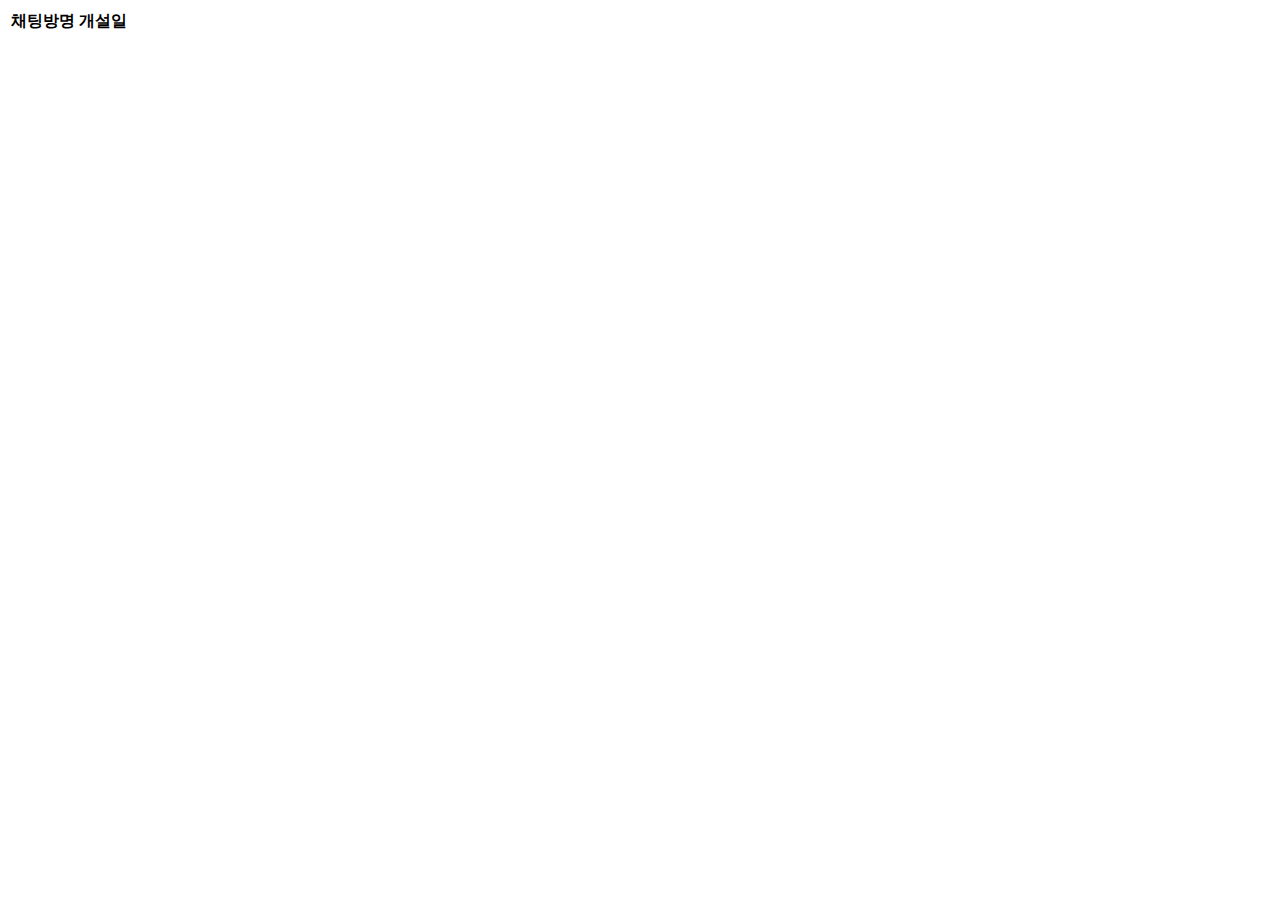
==== src/main/resources/templates/room.html @ 19f7f1fa "채팅방 repository, service 구현" ====
<!DOCTYPE html>
<html xmlns:th="http://www.thymeleaf.org">
<div>
    <div class="container my-5">

        <table class="table">
            <thead class="table-dark">
            <tr>
                <th>채팅방명</th>
                <th>개설일</th>
            </tr>
            </thead>
            <tbody>
            <tr th:each="room : ${rooms}">
                <td><a th:href="@{/chat/room/{id}(id=${room.id})}" th:text="${room.roomName}"></a></td>
            </tr>
            </tbody>
        </table>

    </div>
</div>
</html>
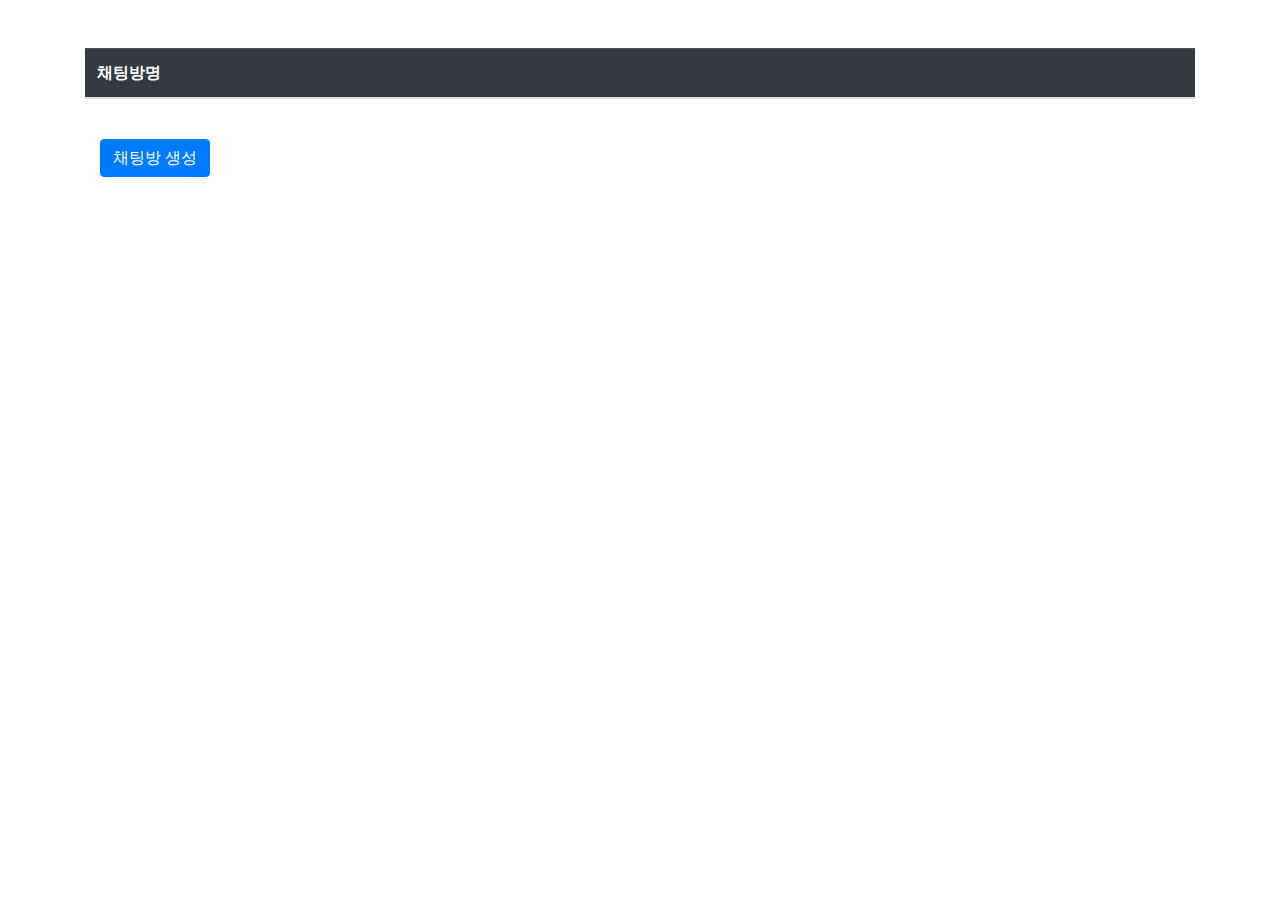
==== commit 36eee0eb: "채팅방 생성 구현" ====
--- a/src/main/resources/templates/room.html
+++ b/src/main/resources/templates/room.html
@@ -1,5 +1,15 @@
 <!DOCTYPE html>
 <html xmlns:th="http://www.thymeleaf.org">
+<head>
+    <!-- CSS only -->
+    <link rel="stylesheet" href="https://stackpath.bootstrapcdn.com/bootstrap/4.5.2/css/bootstrap.min.css">
+
+    <!-- JS, Popper.js, and jQuery -->
+    <script src="https://code.jquery.com/jquery-3.5.1.min.js"></script>
+    <script src="https://cdn.jsdelivr.net/npm/popper.js@1.16.1/dist/umd/popper.min.js"></script>
+    <script src="https://stackpath.bootstrapcdn.com/bootstrap/4.5.2/js/bootstrap.min.js"></script>
+</head>
+<body>
 <div>
     <div class="container my-5">
 
@@ -7,7 +17,6 @@
             <thead class="table-dark">
             <tr>
                 <th>채팅방명</th>
-                <th>개설일</th>
             </tr>
             </thead>
             <tbody>
@@ -16,7 +25,75 @@
             </tr>
             </tbody>
         </table>
+        <div class="container">
+            <button type="button" class="btn btn-primary" data-toggle="modal" data-target="#createRoomModal">
+                채팅방 생성
+            </button>
 
+            <!-- Modal -->
+            <div class="modal fade" id="createRoomModal" tabindex="-1" role="dialog"
+                 aria-labelledby="createRoomModalLabel" aria-hidden="true">
+                <div class="modal-dialog" role="document">
+                    <div class="modal-content">
+                        <div class="modal-header">
+                            <h5 class="modal-title" id="createRoomModalLabel">채팅방 생성</h5>
+                            <button type="button" class="close" data-dismiss="modal" aria-label="Close">
+                                <span aria-hidden="true">&times;</span>
+                            </button>
+                        </div>
+                        <div class="modal-body">
+                            <form id="createRoomForm">
+                                <div class="form-group">
+                                    <label for="roomName">채팅방 이름</label>
+                                    <input type="text" class="form-control" id="roomName" name="roomName" required>
+                                </div>
+                            </form>
+                        </div>
+                        <div class="modal-footer">
+                            <button type="button" class="btn btn-primary" onclick="createRoom()">생성</button>
+                            <button type="button" class="btn btn-secondary" data-dismiss="modal">닫기</button>
+                        </div>
+                    </div>
+                </div>
+            </div>
+
+        </div>
     </div>
+    <script th:inline="javascript">
+        function createRoom() {
+            let name = $("#roomName").val();
+
+            if (name === "") {
+                alert("방 이름은 필수입니다")
+                return false;
+            }
+            if ($("#" + name).length > 0) {
+                alert("이미 존재하는 방입니다")
+                return false;
+            }
+
+            $.ajax({
+                type: "POST",
+                url: "/chat/room",
+                contentType: "application/json",
+                data: JSON.stringify({ roomName: name }),
+                success: function (data, textStatus, jqXHR) {
+                    if (jqXHR.status === 201) {
+                        alert('채팅방이 생성되었습니다.');
+                        location.reload();
+                    } else {
+                        alert('채팅방 생성에 실패했습니다.');
+                    }
+                },
+                error: function (jqXHR, textStatus, errorThrown) {
+                    alert('채팅방 생성 중에 오류가 발생했습니다: ' + jqXHR.status + ' ' + errorThrown);
+                    console.error('Error details:', jqXHR.responseText);
+                }
+            });
+
+
+        }
+    </script>
 </div>
-</html>+</body>
+</html>
